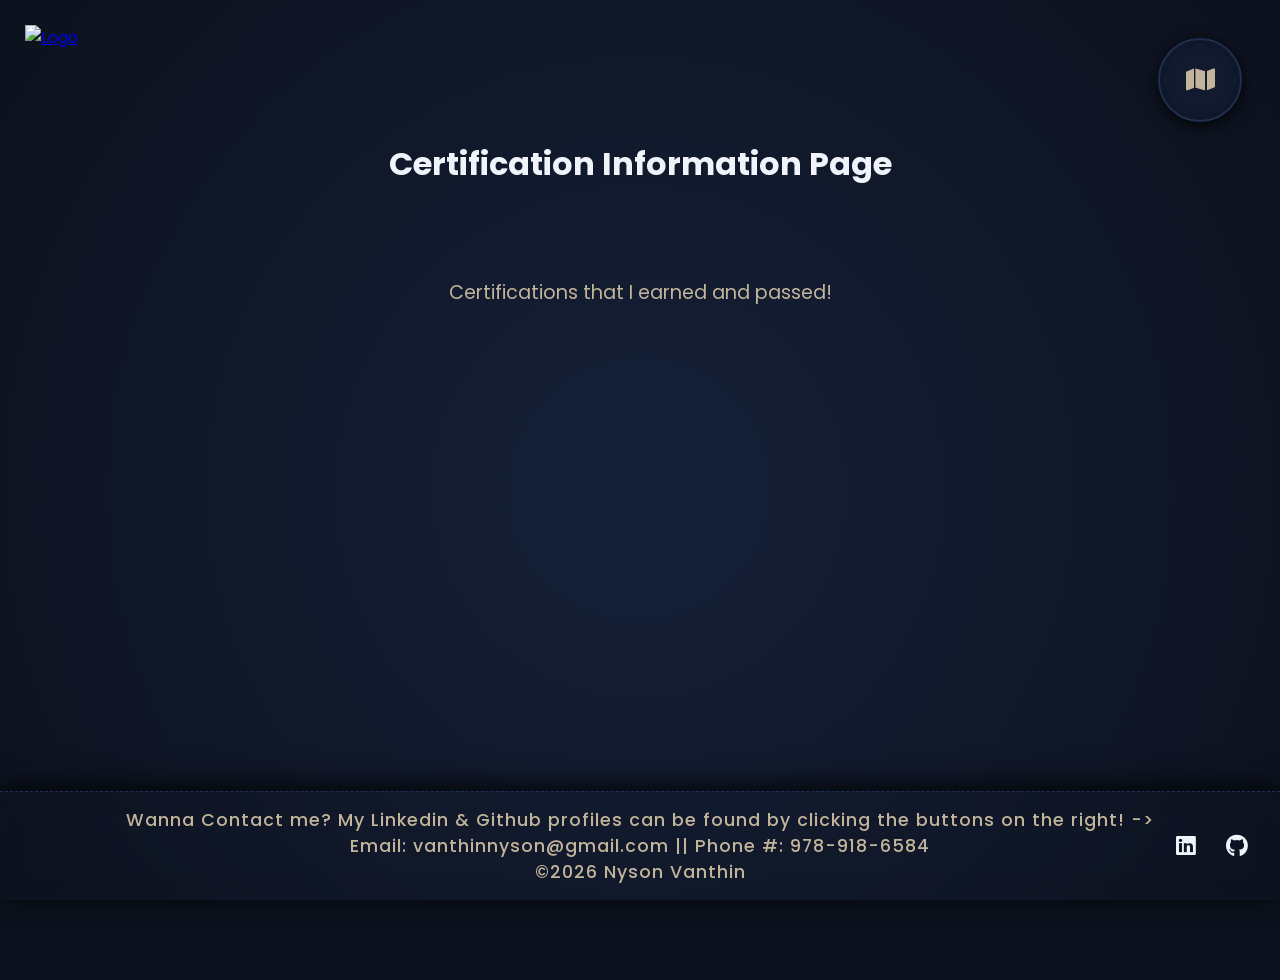
==== certification-info.html @ b4f41bfd "Add files via upload" ====
<!DOCTYPE html>
<html>
<head>
    <meta name="viewport" content="width=device-width, initial-scale=1.0">
    <meta charset="UTF-8">
    <title>Certifications Page</title>
    <link href="https://fonts.googleapis.com/css2?family=Cinzel:wght@500;700&family=Poppins:wght@300;400&display=swap" rel="stylesheet">
    <link rel="stylesheet" href="https://cdnjs.cloudflare.com/ajax/libs/font-awesome/6.4.0/css/all.min.css">
    <link rel="stylesheet" type="text/css" href="style.css">
    <link rel="icon" type="image/x-icon" href="Icon.png">
    <script src="java.js"></script>
</head>
<body data-theme="ousia">

    <div id="main-wrapper">
        <a href="index.html" class="logo" title="Back To Home Page!">
            <img src="Camera.png" alt="Logo">
        </a>
        <header>
            <h1>Certification Information Page</h1>
        </header>
        <main>
            <section class="mainstart-text">
                Certifications that I earned and passed!
            </section>
            <section>
                
            
                <br>
            </section>
            <section id=endbracket>
            <br>
            <br>
            <br>
            <br>
            <br>
            <br>
        </section>
    </main>
    <footer>
        <div class="footer-content">
            <span class="footer-text">Wanna Contact me? My Linkedin & Github profiles can be found by clicking the buttons on the right! -> <br> Email: vanthinnyson@gmail.com || Phone #: 978-918-6584 <br> &copy;2026 Nyson Vanthin</span>
                
                <div class="footer-socials">
                    <a href="https://www.linkedin.com/in/nyson-vanthin-6216b73a6/" target="_blank" rel="noopener noreferrer" class="footer-icon-btn" title="LinkedIn Profile">
                        <i class="fa-brands fa-linkedin"></i>
                    </a>
                    
                    <a href="https://github.com/NysonJVanthin" target="_blank" rel="noopener noreferrer" class="footer-icon-btn" title="GitHub Profile">
                        <i class="fa-brands fa-github"></i>
                    </a>
                </div>
            </div>
        </footer>
    </div>

    <div class="nav-container" id="genshinNav">
        
        <div class="nav-wheel"></div>

        <div class="nav-center" onclick="toggleMenu()">
            <i class="fa-solid fa-map" id="hub-icon"></i>
        </div>

        <a href="index.html" class="nav-item" style="--angle: 45deg; --radius: 160px;">
            <i class="fa-solid fa-house"></i>
            <span class="nav-label">Home</span>
        </a>
        
        <a href="resume.html" class="nav-item" style="--angle: 135deg; --radius: 160px;">
            <i class="fa-solid fa-file-invoice"></i>
            <span class="nav-label">Resume</span>
        </a>
        
        <a href="certifications.html" class="nav-item" style="--angle: 225deg; --radius: 160px;">
            <i class="fa-solid fa-award"></i>
            <span class="nav-label">Certs</span>
        </a>
        
        <a href="worksamples.html" class="nav-item" style="--angle: 315deg; --radius: 160px;">
            <i class="fa-solid fa-laptop-code"></i>
            <span class="nav-label">Work</span>
        </a>

        <div class="nav-controls">
            <button class="nav-action-btn form-toggle-btn" onclick="toggleForm()" title="Switch Alignment Form">
                <i class="fa-solid fa-droplet" id="form-icon"></i> <span id="form-text">Pneuma Form</span>
            </button>
            
            <button class="nav-action-btn close-btn" onclick="toggleMenu()">
                <i class="fa-solid fa-xmark"></i> Close
            </button>
        </div>

    </div>
</body>
</html>
---- style.css ----
/* --- ACCURATE FURINA DUAL-FORM COLOR PALETTE --- */

body[data-theme="ousia"] {
  /* Furina's Dark Tailcoat Design Elements */
  --bg-main: #0c111d;               /* Deep black-navy velvet coat fabric */
  --bg-gradient: radial-gradient(circle at center, #152038 0%, #0c111d 100%);
  --bg-menu-hub: #111a2e;           /* Inner lining dark navy */
  --bg-menu-item: #111a2e;
  --border-menu: #1e2f4f;           /* Shadowed trim */
  --text-primary: #f0f4fa;          /* Pale silver hair highlights */
  --text-accent: #c2b49a;           /* Exact muted gold embroidery/buttons trim */
  --hydro-glow: #25cdff;            /* Bright Ousia Vision Hydro blue flare */
  --shadow-color: rgba(0, 0, 0, 0.85);
}

body[data-theme="pneuma"] {
  /* Furina's Light Singer Design Elements */
  --bg-main: #e6ebf5;               /* Brilliant silver-white silk coat */
  --bg-gradient: radial-gradient(circle at center, #ffffff 0%, #d5e0f2 100%);
  --bg-menu-hub: #f7fafc;           /* Pure white vestment base */
  --bg-menu-item: #f7fafc;
  --border-menu: #a8c2ed;           /* Soft pastel blue cuffs */
  --text-primary: #182b54;          /* Deep royal blue accent fabrics */
  --text-accent: #214385;           /* Rich French blue lapels & shorts */
  --hydro-glow: #3ca9ff;            /* Brilliant Pneuma Vision Hydro light */
  --shadow-color: rgba(24, 43, 84, 0.18);
}

/* --- ELEMENT ARCHITECTURE --- */
body {
  background-color: var(--bg-main);
  margin: 0px;
  padding: 0px;
  font-family: 'Poppins', sans-serif;
  min-height: 100vh;
  color: var(--text-primary);
  transition: 0.4s ease, color 0.4s ease;
}

h1 {
  color: var(--text-accent);
  text-align: center;
  transition: color 0.4s ease;
}

header {
  text-align: center;
  margin: 0;
  padding: 100px 0px 30px 0px; 
}

p {
  font-family: verdana;
  font-size: 20px;
}

section {
  text-align: center;
  margin: 20px auto;
  font-size: 1.2rem;
}

.mainstart-text {
  color: var(--text-accent);
}

 h1 {
  font-size: 2rem;
  color: var(--text-primary);
  max-width: 800px;
  margin: 40px auto;
  line-height: 1.5;
}



/* --- THE MAIN CONTENT AREA --- */
main {
  flex: 1; 
}

/* --- FLOATING FOOTER POSITIONING (LOCK DOWN) --- */
footer {
  /* Forces the footer to bind to the screen viewport, completely 
     ignoring parent flexbox or grid centering adjustments */
  position: fixed !important;
  bottom: 0 !important;
  left: 0 !important;
  
  width: 100% !important;
  z-index: 80;
  padding: 15px 0;
  
  background: rgba(var(--bg-menu-hub), 0.85); 
  backdrop-filter: blur(12px);
  -webkit-backdrop-filter: blur(12px);
  
  border-top: 1px dashed var(--border-menu);
  box-shadow: 0 -5px 25px var(--shadow-color);
  
  /* Ensures the layout doesn't inherit centering from parent elements */
  align-self: flex-end; 
  transform: none !important; /* Prevents menu scale animations from pulling it upward */
  
  transition: background-color 0.4s ease, border-color 0.4s ease, box-shadow 0.4s ease;
}

/* Updated alignment architecture */
.footer-content {
  /* 1. Change this from 1200px to 100% so it spans the entire screen width */
  width: 95%; 
  max-width: 100%; 
  
  /* 2. Strip the side padding down to 0px to remove the safety buffer */
  padding: 0 0px; 
  
  margin: 0 auto;
  display: grid;
  grid-template-columns: 1fr auto 1fr; 
  align-items: center;
}

/* Forces the text to stay mathematically dead center */
.footer-text {
  grid-column: 2; 
  font-size: 1.1rem;
  color: var(--text-accent);
  font-weight: 500;
  letter-spacing: 1px;
  transition: color 0.4s ease;
  text-align: center;
}

/* Forces the socials container to align cleanly to the bottom right */
.footer-socials {
  grid-column: 3;
  display: flex;
  justify-content: flex-end; /* Snaps icons to the far right */
  gap: 30px; 
}

/* Social Buttons */
.footer-icon-btn {
  color: var(--text-primary);
  font-size: 1.4rem;
  text-decoration: none;
  display: flex;
  justify-content: center;
  align-items: center;
  transition: color 0.3s ease, transform 0.3s ease, text-shadow 0.3s ease;
}

.footer-icon-btn:hover {
  color: var(--hydro-glow);
  transform: translateY(-3px);
  text-shadow: 0 0 10px var(--hydro-glow);
}

/* Mobile check: On small viewports, stack smoothly if room gets tight */
@media screen and (max-width: 480px) {
  .footer-content {
      display: flex;
      flex-direction: column;
      gap: 10px;
      padding: 0 20px;
  }
  .footer-socials {
      justify-content: center;
  }
}

/* --- DYNAMIC BLURRING WRAPPER --- */
#main-wrapper {
  width: 100%;
  min-height: 100vh;
  transition: filter 0.5s ease;
  background: var(--bg-gradient);
  padding-bottom: 80px;
}

body.menu-active #main-wrapper {
  filter: blur(10px);
}

/* Change it to target just the main content, leaving the footer clean */
body.menu-active main {
  filter: blur(8px);
  pointer-events: none; /* Stops users from clicking content while menu is open */
}
/* --- DYNAMIC NAV WHEEL ARCHITECTURE --- */
.nav-container {
  position: fixed;
  top: 40px;
  right: 40px;
  width: 80px;
  height: 80px;
  display: flex;
  justify-content: center;
  align-items: center;
  z-index: 90;
  transition: all 0.6s cubic-bezier(0.25, 1, 0.5, 1);
}

.nav-container.open {
  top: 50%;
  right: 50%;
  transform: translate(50%, -50%);
  width: 500px;
  height: 500px;
}

/* Center Hub Button */
.nav-center {
  position: absolute;
  width: 80px;
  height: 80px;
  background: var(--bg-menu-hub); 
  border: 2px solid var(--border-menu);
  border-radius: 50%;
  color: var(--text-accent);
  display: flex;
  justify-content: center;
  align-items: center;
  cursor: pointer;
  z-index: 10;
  box-shadow: 0 4px 15px var(--shadow-color), inset 0 0 10px rgba(0,0,0,0.3);
  transition: all 0.4s cubic-bezier(0.25, 1, 0.5, 1);
}

.nav-center i {
  font-size: 1.6rem;
  transition: transform 0.5s ease;
}

.nav-center:hover {
  color: var(--hydro-glow);
  border-color: var(--hydro-glow);
  box-shadow: 0 0 25px var(--hydro-glow);
}

.nav-container.open .nav-center i {
  transform: scale(1.1) rotate(180deg);
}

/* Outer Visual Circular Ring Track */
.nav-wheel {
  position: absolute;
  width: 380px;
  height: 380px;
  border: 1px dashed var(--border-menu);
  border-radius: 50%;
  transform: scale(0);
  opacity: 0;
  transition: all 0.5s cubic-bezier(0.165, 0.84, 0.44, 1);
  pointer-events: none;
}

.nav-container.open .nav-wheel {
  transform: scale(1);
  opacity: 1;
}

/* --- SELECTION WHEEL BUTTONS --- */
.nav-item {
  position: absolute;
  width: 75px;
  height: 75px;
  background: var(--bg-menu-item);
  border: 1px solid var(--border-menu);
  border-radius: 50%;
  display: flex;
  flex-direction: column;
  justify-content: center;
  align-items: center;
  color: var(--text-primary);
  text-decoration: none;
  cursor: pointer;
  box-shadow: 0 6px 20px var(--shadow-color);
  transform: translate(0, 0) scale(0);
  opacity: 0;
  transition: transform 0.5s cubic-bezier(0.175, 0.885, 0.32, 1.15), opacity 0.3s, background 0.3s, border 0.3s, color 0.3s;
}

.nav-container.open .nav-item {
  opacity: 1;
  transform: rotate(var(--angle)) translate(var(--radius)) rotate(calc(-1 * var(--angle))) scale(1);
}

/* Hover swaps to the alternative alignment state look dynamically */
.nav-item:hover {
  background: var(--text-primary);
  color: var(--bg-menu-hub);
  border-color: var(--hydro-glow);
  box-shadow: 0 0 25px var(--hydro-glow);
  transform: rotate(var(--angle)) translate(var(--radius)) rotate(calc(-1 * var(--angle))) scale(1.12) !important;
}

.nav-item i {
  font-size: 1.4rem;
  margin-bottom: 2px;
}

.nav-label {
  font-size: 0.6rem;
  text-transform: uppercase;
  font-weight: bold;
  letter-spacing: 1px;
  opacity: 0.9;
}

/* --- BUTTON CONTROLS SYSTEM --- */
.nav-controls {
  position: absolute;
  bottom: -45px;
  display: flex;
  gap: 15px;
  opacity: 0;
  transform: translateY(20px) scale(0.8);
  pointer-events: none;
  transition: all 0.4s cubic-bezier(0.175, 0.885, 0.32, 1.15);
}

.nav-container.open .nav-controls {
  opacity: 1;
  transform: translateY(0) scale(1);
  pointer-events: auto;
}

.nav-action-btn {
  background: var(--bg-menu-hub);
  border: 1px solid var(--border-menu);
  color: var(--text-primary);
  padding: 8px 25px;
  border-radius: 20px;
  font-family: 'Poppins', sans-serif;
  font-size: 0.75rem;
  text-transform: uppercase;
  letter-spacing: 1px;
  cursor: pointer;
  box-shadow: 0 4px 10px var(--shadow-color);
  transition: all 0.3s ease;
}

.nav-action-btn:hover {
  background: var(--text-primary);
  color: var(--bg-menu-hub);
  border-color: var(--hydro-glow);
  box-shadow: 0 0 15px var(--hydro-glow);
}

.form-toggle-btn i {
  color: var(--hydro-glow);
  text-shadow: 0 0 8px var(--hydro-glow);
}

.resume {
    max-width: 100%;    
    height: auto;        
    display: block;      
    margin-left: auto;   
    margin-right: auto;
  }
  

/* Make It Work on Mobile Somewhat more*/
@media screen and (max-width: 600px) {
  /* Scale down the active open menu area so it never clips off the screen */
  .nav-container.open {
      width: 100vw;
      height: 100vw;
      max-width: 360px;
      max-height: 360px;
  }

  /* Bring the circular track layout closer to the center hub */
  .nav-wheel {
      width: 280px;
      height: 280px;
  }

  /* Adjust the diagonal fan-out radius so buttons don't fly off-screen */
  .nav-container.open .nav-item {
      /* Reduces the radius from 160px down to 110px for small screens */
      transform: rotate(var(--angle)) translate(110px) rotate(calc(-1 * var(--angle))) scale(0.9);
  }

  /* Keep the hover scale check modest on touch release */
  .nav-item:hover {
      transform: rotate(var(--angle)) translate(110px) rotate(calc(-1 * var(--angle))) scale(1) !important;
  }

  /* Shrink the size of the buttons slightly to match the smaller layout */
  .nav-item {
      width: 65px;
      height: 65px;
  }
  
  .nav-item i {
      font-size: 1.2rem;
  }

  /* Bring the bottom control buttons up closer to the smaller wheel */
  .nav-controls {
      bottom: -20px;
      gap: 8px;
  }
  
  .nav-action-btn {
      padding: 6px 16px;
      font-size: 0.7rem;
  }
}
/* Download Button*/
.btn {
  display: block;
  margin: auto;
  background-color: var(--bg-menu-item);
  color: var(--text-accent);
  width: 223px;
  text-decoration: none;
  padding: 1.1em;
  border-radius: 100px; 
  box-shadow: 0 0 20px rgba(0, 0, 0, 0.2), 0 0 15px var(--hydro-glow); 
  transition: all 0.4s ease;
  border: 1px solid var(--border-menu);
  text-align: center;
}

.btn:hover {
  /* Flips the colors into the highlight state on hover */
  background-color: var(--text-primary);
  color: var(--bg-menu-hub);
  border-color: var(--hydro-glow);
  
  /* Creates an intense Hydro vision style flash on hover */
  box-shadow: 0 0 35px var(--hydro-glow); 
}

/* Custom Scroll Bar So It Looks Sleek*/
html, body {
  margin: 0;
  padding: 0;
  height: 100vh;
  /* Tells the browser window to stop handling the scrollbar directly */
  overflow: hidden; 
}

/* --- 2. FORCE MAIN WRAPPER TO BE THE SCROLL CONTAINER --- */
#main-wrapper {
  width: 100%;
  height: 100vh; /* Lock it to viewport height */
  
  /* Tells the wrapper to create its own internal scrolling system. 
     This bypasses Chrome's global overlay lock! */
  overflow-y: auto; 
  overflow-x: hidden;
  
  display: flex;
  flex-direction: column;
  padding-bottom: 80px; 
  background: var(--bg-gradient);
  transition: filter 0.5s ease;
}

/* --- 3. TARGET THE WRAPPER SCROLLBAR SPECIFICALLY --- */
#main-wrapper::-webkit-scrollbar {
  width: 10px !important;
  background-color: var(--bg-main) !important;
}

#main-wrapper::-webkit-scrollbar-track {
  background-color: var(--bg-main) !important;
  box-shadow: inset 0 0 5px rgba(0, 0, 0, 0.3) !important;
}

#main-wrapper::-webkit-scrollbar-thumb {
  background-color: var(--border-menu) !important;
  border-radius: 100px !important;
  border: 2px solid var(--bg-main) !important;
  transition: background-color 0.3s ease;
}

#main-wrapper::-webkit-scrollbar-thumb:hover {
  background-color: var(--hydro-glow) !important;
}

/* Firefox Fallback for the wrapper */
#main-wrapper {
  scrollbar-color: var(--border-menu) var(--bg-main);
  scrollbar-width: thin;
}

/* --- TOP LEFT LOGO STYLING --- */
.logo {
  position: absolute;
  top: 25px;
  left: 25px;
  z-index: 85; /* Sits cleanly above content but under the active nav wheel modal */
  display: inline-block;
  transition: transform 0.3s cubic-bezier(0.25, 1, 0.5, 1), filter 0.3s ease;
}

.logo img {
  width: 60px;         /* Base width size of the logo */
  height: auto;
  background: transparent; /* Ensures no background color stands out */
  border: none;        /* Completely removes the square border line */
  box-shadow: none;    /* Removes the default box shadow */
  transition: filter 0.3s ease; /* Transitions the glow smoothly */
}

/* Hover effects: Scales up and adds a clean outer glow directly to the logo shape */
.logo:hover {
  transform: scale(1.25); /* Increases size by 25% on hover */
}

.logo:hover img {
  /* drop-shadow applies the glow to the actual shapes in a transparent PNG, instead of a box outline! */
  filter: drop-shadow(0 0 30px var(--hydro-glow))
}

/* Blur the logo out with the rest of the layout when the navigation wheel is opened */
body.menu-active .logo {
  filter: blur(8px);
  pointer-events: none;
}

/* Mobile responsive adjustments */
@media screen and (max-width: 600px) {
  .logo {
    top: 15px;
    left: 15px;
  }
  .logo img {
    width: 45px; /* Slightly smaller on phones */
  }
  .certs1 {
    display:block;
    overflow-x:scroll;

  }
  .certs1 > img{
    display:block;
    width:100%;

  }
  #endbracket {
    margin-bottom:8em;
  }
}

/* Add Background For Sections of Text */
.info-text {
 background-color: 	#2d447c5b;
}
.photo-container h3{
  display: flex;         
  align-items: center; 
  gap: 24px;
  padding: 20px;
}

.photo-container h3 img {
  max-width: 300px;      
  height: auto;
  object-fit: cover;
}

/* Certifcations CSS */
.certs1 {
  display: flex;
  gap: 10px;
}
.certs1 img {
  max-width: 650px;
  height: auto;
}

/* View Button*/
.cert-btn {
  display: block;
  margin: auto;
  background-color: var(--bg-menu-item);
  color: var(--text-accent);
  width: 400px;
  text-decoration: none;
  padding: 1.1em;
  border-radius: 100px; 
  box-shadow: 0 0 20px rgba(0, 0, 0, 0.2), 0 0 15px var(--hydro-glow); 
  transition: all 0.4s ease;
  border: 1px solid var(--border-menu);
  text-align: center;
}

.cert-btn:hover {
  /* Flips the colors into the highlight state on hover */
  background-color: var(--text-primary);
  color: var(--bg-menu-hub);
  border-color: var(--hydro-glow);
  
  /* Creates an intense Hydro vision style flash on hover */
  box-shadow: 0 0 35px var(--hydro-glow); 
}
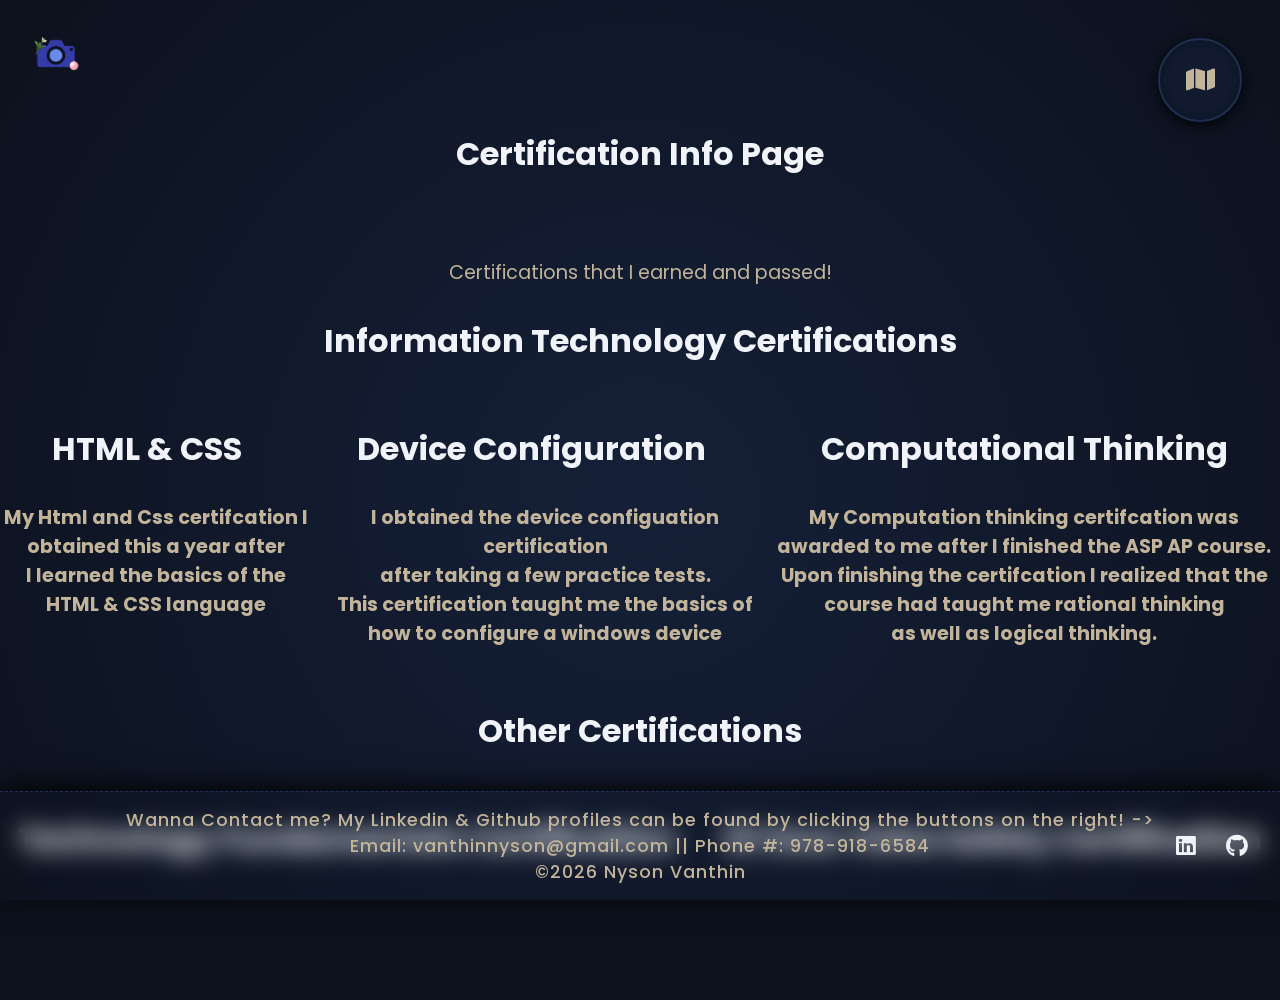
==== commit 2ef15e99: "Add files via upload" ====
--- a/certification-info.html
+++ b/certification-info.html
@@ -17,20 +17,42 @@
             <img src="Camera.png" alt="Logo">
         </a>
         <header>
-            <h1>Certification Information Page</h1>
+            <h1>Certification Info Page</h1>
         </header>
         <main>
             <section class="mainstart-text">
                 Certifications that I earned and passed!
             </section>
             <section>
-                
+                <h1>Information Technology Certifications</h1>
+            <div class="certs1">
+                <h1>HTML & CSS</h1>
+                <h1>Device Configuration</h1>
+                <h1>Computational Thinking</h1>
+            </div>
+            <div class="certs1" >
+            <h4>My Html and Css certifcation I obtained this a year after <br>I learned the basics of the HTML & CSS language</h4>
+            <h4></h4>
+            <h4>I obtained the device configuation certification <br> after taking a few practice tests. <br> This certification taught me the basics of how to configure a windows device</h4>
             
+            <h4>My Computation thinking certifcation was awarded to me after I finished the ASP AP course.<br> Upon finishing the certifcation I realized that the course had taught me rational thinking<br> as well as logical thinking.</h4>
+        </div>
+            <br>
+            <h1>
+                Other Certifications
+            </h1>
+            <div class="certs1">
+                <h1> Technology Fundamentals Certification</h1>
+                <h1> 10 Hour Osha Safety Certification</h1>
+            </div>
+            <div class="certs1">
+                <h3>Technology Fundametals certification it showcases that <br>I learned the basics and understanding of technology and how they work.</h3>
+            
+                <h3>I obtained my OSHA certification upon completing the 10 hour Osha course.</h3>
+            </div>
                 <br>
             </section>
             <section id=endbracket>
-            <br>
-            <br>
             <br>
             <br>
             <br>
--- a/style.css
+++ b/style.css
@@ -68,7 +68,19 @@
   font-size: 2rem;
   color: var(--text-primary);
   max-width: 800px;
-  margin: 40px auto;
+  margin: 30px auto;
+  line-height: 1.5;
+}
+h4 {
+  color: var(--text-accent);
+  margin: 0px;
+  transition: color 0.4s ease;
+}
+h3 {
+  font-size: 2rem;
+  color: var(--text-accent);
+  max-width: 800px;
+  margin: 30px auto;
   line-height: 1.5;
 }
 
@@ -448,16 +460,18 @@
 /* --- 2. FORCE MAIN WRAPPER TO BE THE SCROLL CONTAINER --- */
 #main-wrapper {
   width: 100%;
-  height: 100vh; /* Lock it to viewport height */
-  
-  /* Tells the wrapper to create its own internal scrolling system. 
-     This bypasses Chrome's global overlay lock! */
-  overflow-y: auto; 
+  height: 100vh;
+  overflow-y: auto;
   overflow-x: hidden;
   
   display: flex;
   flex-direction: column;
-  padding-bottom: 80px; 
+  
+  /* CRITICAL CHANGE: Tells the wrapper to mathematically center 
+     all elements (like your carousel) along the horizontal axis */
+  align-items: center; 
+  
+  padding-bottom: 100px;
   background: var(--bg-gradient);
   transition: filter 0.5s ease;
 }
@@ -544,6 +558,10 @@
     width:100%;
 
   }
+  .certs1 > h2{
+    display:block;
+    width:100%;
+  }
   #endbracket {
     margin-bottom:8em;
   }
@@ -575,6 +593,7 @@
   max-width: 650px;
   height: auto;
 }
+
 
 /* View Button*/
 .cert-btn {
@@ -602,3 +621,140 @@
   box-shadow: 0 0 35px var(--hydro-glow); 
 }
 
+/* I frames */
+/* --- APP PREVIEW CAROUSEL ARCHITECTURE --- */
+.portfolio-carousel {
+  display: flex;
+  justify-content: center;
+  align-items: center;
+  gap: 25px;
+  
+  width: 100%;
+  /* Controls how wide the app screen looks on your desktop monitor */
+  max-width: 700px; 
+  
+  /* CRITICAL CHANGE: 'auto' on the sides balances the spacing perfectly, 
+     locking the whole display system directly in the middle of the page */
+  margin: 40px auto; 
+  padding: 0 20px;
+}
+
+.carousel-display {
+  flex: 1;
+  display: flex;
+  flex-direction: column;
+  background: var(--bg-menu-hub);
+  border: 1px solid var(--border-menu);
+  border-radius: 16px;
+  box-shadow: 0 10px 30px var(--shadow-color);
+  overflow: hidden;
+}
+
+/* --- APP PREVIEW HEIGHT OPTIMIZATION --- */
+.iframe-container {
+  position: relative;
+  width: 100%;
+  
+  /* 1. Remove the old padding-top property that squished the screen */
+  padding-top: 0 !important; 
+  
+  /* 2. Set a generous, crisp height so you can easily see and interact with the app */
+  height: 600px; 
+  
+  /* Deep midnight background behind the app canvas */
+  background: #040811; 
+  border-bottom: 1px solid var(--border-menu);
+}
+
+.iframe-container iframe {
+  position: absolute;
+  top: 0;
+  left: 0;
+  width: 100%;
+  height: 100%;
+  border: none;
+  
+  /* Centers the embedded App Lab canvas perfectly inside the preview window */
+  display: block;
+  margin: 0 auto;
+}
+
+/* Responsive adjustment for laptop and mobile viewports */
+@media screen and (max-width: 768px) {
+  .iframe-container {
+    /* Slightly lower height on compact screens so it doesn't run off the display */
+    height: 500px; 
+  }
+}
+
+/* Interactive Text Information Blocks */
+.project-details {
+  padding: 25px;
+  border-top: 1px solid var(--border-menu);
+  background: rgba(0, 0, 0, 0.15);
+  
+  /* Forces your project text descriptions and h2 headers to align 
+     centrically to match Furina's clean alignment template */
+  text-align: center; 
+}
+
+.project-details h2 {
+  font-family: 'Cinzel', serif;
+  color: var(--text-accent);
+  font-size: 1.4rem;
+  margin: 0 auto 10px auto;
+}
+
+.project-details p {
+  font-family: 'Poppins', sans-serif;
+  color: var(--text-primary);
+  font-size: 0.95rem;
+  line-height: 1.6;
+  margin: 0 auto;
+  max-width: 550px; /* Limits description line-length for easier reading */
+}
+
+/* Directional Arrow Controls Styling */
+.carousel-arrow {
+  background: var(--bg-menu-hub);
+  border: 1px solid var(--border-menu);
+  color: var(--text-accent);
+  width: 55px;
+  height: 55px;
+  border-radius: 50%;
+  display: flex;
+  justify-content: center;
+  align-items: center;
+  font-size: 1.2rem;
+  cursor: pointer;
+  box-shadow: 0 4px 12px var(--shadow-color);
+  transition: all 0.3s ease;
+  pointer-events: auto !important; /* Retain click inputs inside parent headers */
+}
+
+.carousel-arrow:hover {
+  background: var(--text-primary);
+  color: var(--bg-menu-hub);
+  border-color: var(--hydro-glow);
+  box-shadow: 0 0 20px var(--hydro-glow);
+}
+
+/* Mobile Screen Viewport Adjustments */
+@media screen and (max-width: 600px) {
+  .portfolio-carousel {
+    flex-wrap: wrap; /* Wraps arrow elements below main container box */
+    gap: 15px;
+  }
+  
+  .carousel-display {
+    order: -1; /* Forces display viewport box to remain on top */
+    width: 100%;
+  }
+
+  .carousel-arrow {
+    width: 48px;
+    height: 48px;
+    flex: 1; /* Stretch arrow click targets to span mobile widths cleanly */
+    border-radius: 8px;
+  }
+}
